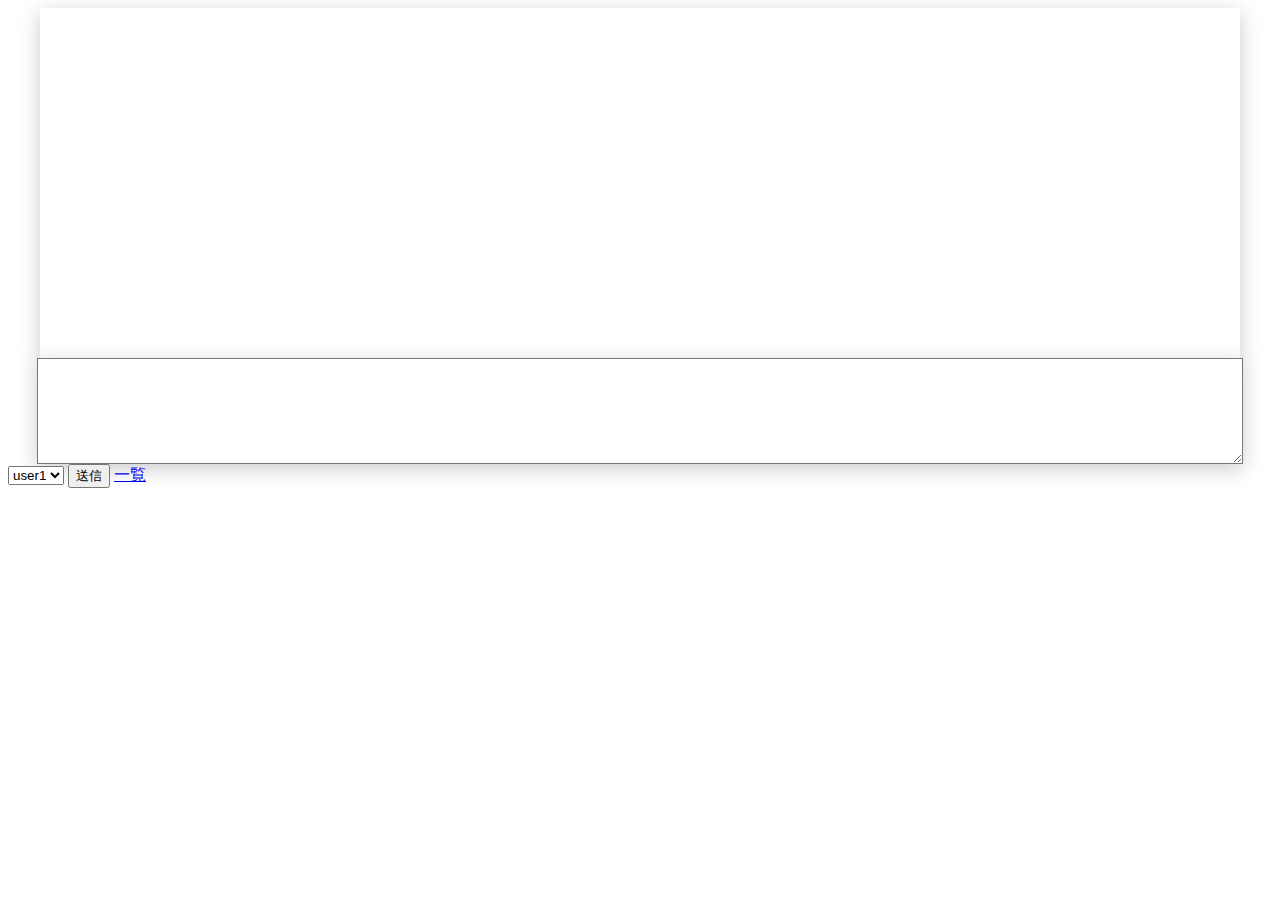
==== index.html @ 7272c986 "chatApp" ====
<!DOCTYPE html>
<html lang="ja">
<head>
    <meta charset="UTF-8">
    <title>chatMap</title>
</head>
<body>
	<div id="map"></div>
	<textarea name="" id="msg" class="input" cols="30" rows="4"></textarea>
    <select name="userId" id="userId" data-theme="e" data-native-menu="true" data-overlay-theme="e">
        <option value="user1">user1</option>
        <option value="user2">user2</option>
        <option value="user3">user3</option>
        <option value="user4">user4</option>
    </select>
    <button name="button" onClick="clickEvent()">送信</button>
    <a href="chatHistory.html">一覧</a>

<!-- 読み込みファイルstart -->
    <script type="text/javascript" src="lib/jquery-3.0.0.min.js"></script>
    <script type="text/javascript" src="https://cdn.mlkcca.com/v2.0.0/milkcocoa.js"></script>
    <script type="text/javascript" src="https://maps.google.com/maps/api/js?sensor=true"></script>
    <script type="text/javascript" src="lib/gmaps.js"></script>
    <script type="text/javascript" src="js/main.js"></script>
    <link rel="stylesheet" type="text/css" href="css/main.css" />
<!-- 読み込みファイルend -->
</body>
</html>
---- css/main.css ----
#map {
  display:block;
  width:95%;
  height:350px;
  margin:0 auto;
  -moz-box-shadow:0px 5px 20px #ccc;
  -webkit-box-shadow:0px 5px 20px #ccc;
  box-shadow:0px 5px 20px #ccc;
}
.input {
  display:block;
  width:95%;
  height:100px;
  margin:0 auto;
  -moz-box-shadow:0px 5px 20px #ccc;
  -webkit-box-shadow:0px 5px 20px #ccc;
  box-shadow:0px 5px 20px #ccc;
}
.overlay{
  display:block;
  text-align:center;
  color:#fff;
  font-size:16px;
  line-height:20px;
  opacity:0.7;
  background:#4477aa;
  border-radius:4px;
  box-shadow:2px 2px 10px #333;
  text-shadow:1px 1px 1px #666;
  padding:0 4px;
}
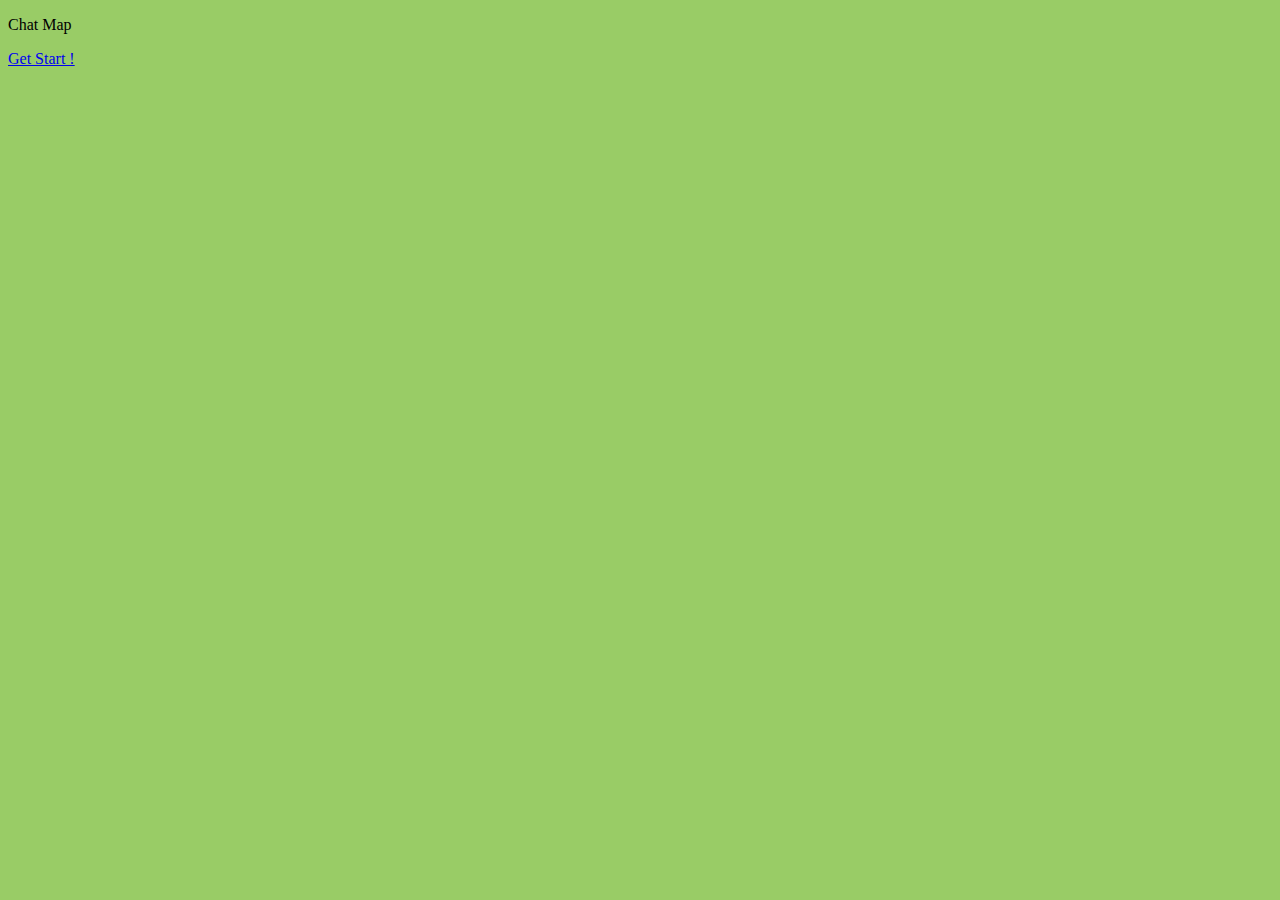
==== commit 58f5fdff: "ファイル構成変更、html,css追加" ====
--- a/index.html
+++ b/index.html
@@ -1,28 +1,24 @@
-<!DOCTYPE html>
-<html lang="ja">
-<head>
-    <meta charset="UTF-8">
-    <title>chatMap</title>
-</head>
-<body>
-	<div id="map"></div>
-	<textarea name="" id="msg" class="input" cols="30" rows="4"></textarea>
-    <select name="userId" id="userId" data-theme="e" data-native-menu="true" data-overlay-theme="e">
-        <option value="user1">user1</option>
-        <option value="user2">user2</option>
-        <option value="user3">user3</option>
-        <option value="user4">user4</option>
-    </select>
-    <button name="button" onClick="clickEvent()">送信</button>
-    <a href="chatHistory.html">一覧</a>
-
-<!-- 読み込みファイルstart -->
-    <script type="text/javascript" src="lib/jquery-3.0.0.min.js"></script>
-    <script type="text/javascript" src="https://cdn.mlkcca.com/v2.0.0/milkcocoa.js"></script>
-    <script type="text/javascript" src="https://maps.google.com/maps/api/js?sensor=true"></script>
-    <script type="text/javascript" src="lib/gmaps.js"></script>
-    <script type="text/javascript" src="js/main.js"></script>
-    <link rel="stylesheet" type="text/css" href="css/main.css" />
-<!-- 読み込みファイルend -->
-</body>
-</html>
+<!DOCTYPE html>+<html lang="ja">+<head>+    <meta charset="UTF-8">+    <title>chatMap</title>+    <meta name="viewport" content="width=device-width,user-scalable=no,maximum-scale=1" />+    <script type="text/javascript" src="lib/jquery-3.0.0.min.js"></script>+    <script type="text/javascript" src="https://cdn.mlkcca.com/v2.0.0/milkcocoa.js"></script>+    <link rel="stylesheet" type="text/css" href="http://yui.yahooapis.com/3.18.1/build/cssreset/cssreset-min.css">+    <link rel="stylesheet" type="text/css" href="css/main.css" />+</head>+<body>+<div id="container">+	<div class="up">+    	<p>Chat Map</p>+    </div>+    <div class="down">+    	<p>+    		<a href="start.html" class="btn">Get Start !</a>+		</p>+    </div>+</div>+</body>+</html>--- a/css/main.css
+++ b/css/main.css
@@ -1,31 +1,3 @@
-#map {
-  display:block;
-  width:95%;
-  height:350px;
-  margin:0 auto;
-  -moz-box-shadow:0px 5px 20px #ccc;
-  -webkit-box-shadow:0px 5px 20px #ccc;
-  box-shadow:0px 5px 20px #ccc;
-}
-.input {
-  display:block;
-  width:95%;
-  height:100px;
-  margin:0 auto;
-  -moz-box-shadow:0px 5px 20px #ccc;
-  -webkit-box-shadow:0px 5px 20px #ccc;
-  box-shadow:0px 5px 20px #ccc;
-}
-.overlay{
-  display:block;
-  text-align:center;
-  color:#fff;
-  font-size:16px;
-  line-height:20px;
-  opacity:0.7;
-  background:#4477aa;
-  border-radius:4px;
-  box-shadow:2px 2px 10px #333;
-  text-shadow:1px 1px 1px #666;
-  padding:0 4px;
-}
+@import url(pc.css) screen and (min-width: 769px);+@import url(tablet.css) screen and (max-width: 768px);+@import url(smart.css) screen and (max-width: 640px);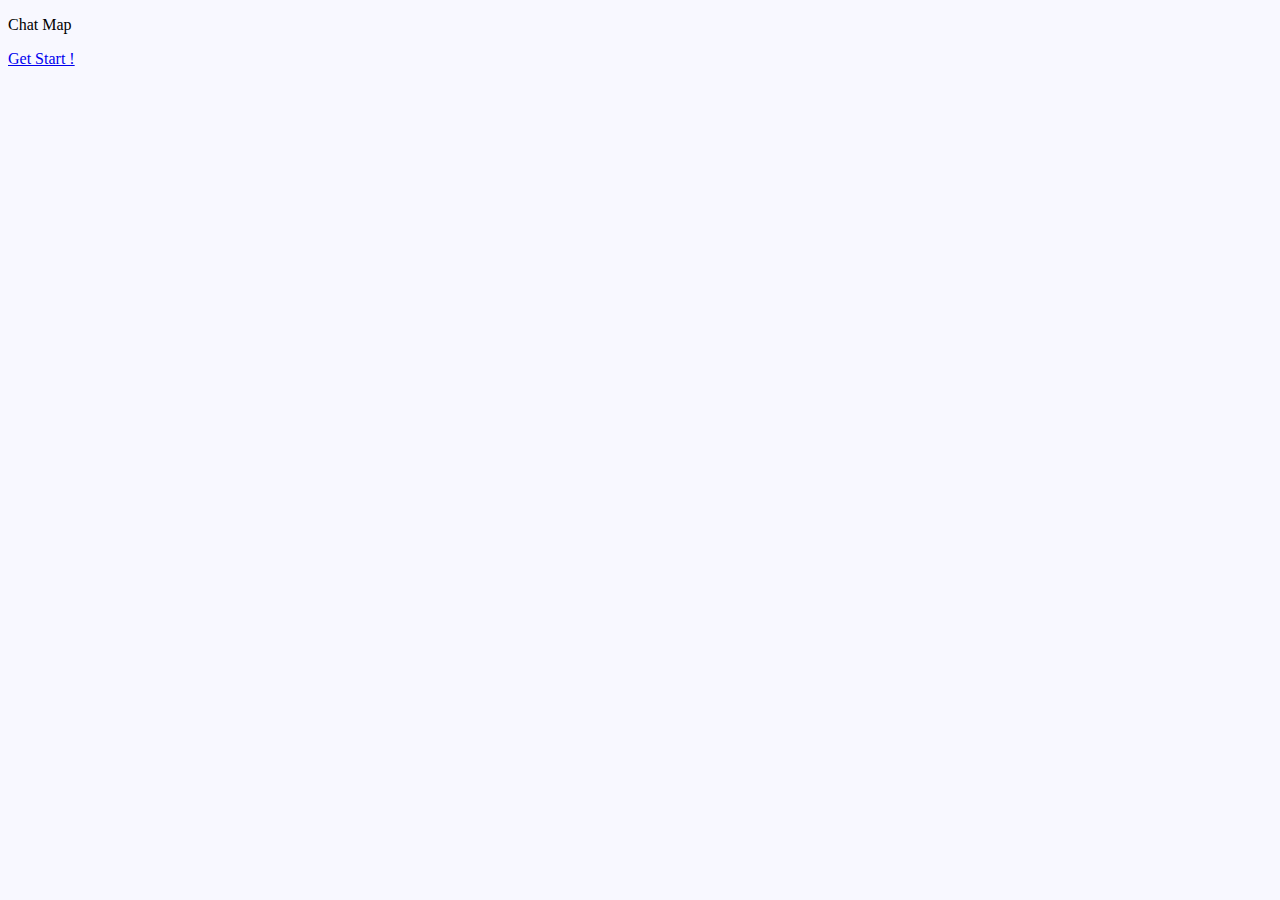
==== commit fdb3df83: "main.cssをcommon.cssに変更" ====
--- a/index.html
+++ b/index.html
@@ -7,10 +7,10 @@
     <script type="text/javascript" src="lib/jquery-3.0.0.min.js"></script>     <script type="text/javascript" src="https://cdn.mlkcca.com/v2.0.0/milkcocoa.js"></script>     <link rel="stylesheet" type="text/css" href="http://yui.yahooapis.com/3.18.1/build/cssreset/cssreset-min.css">-    <link rel="stylesheet" type="text/css" href="css/main.css" />+    <link rel="stylesheet" type="text/css" href="css/common.css" /> </head> <body>-<div id="container">+<div class="container"> 	<div class="up">     	<p>Chat Map</p>     </div>--- a/css/common.css
+++ b/css/common.css
@@ -0,0 +1,12 @@
+@import url(pc.css) screen and (min-width: 769px);+@import url(tablet.css) screen and (max-width: 768px);+@import url(smart.css) screen and (max-width: 640px);++body{+	background-color: #F8F8FF;+}+.mapArea{+	box-shadow: 0 0 20px #999;+	padding: 10px;+	border-radius: 2px;+}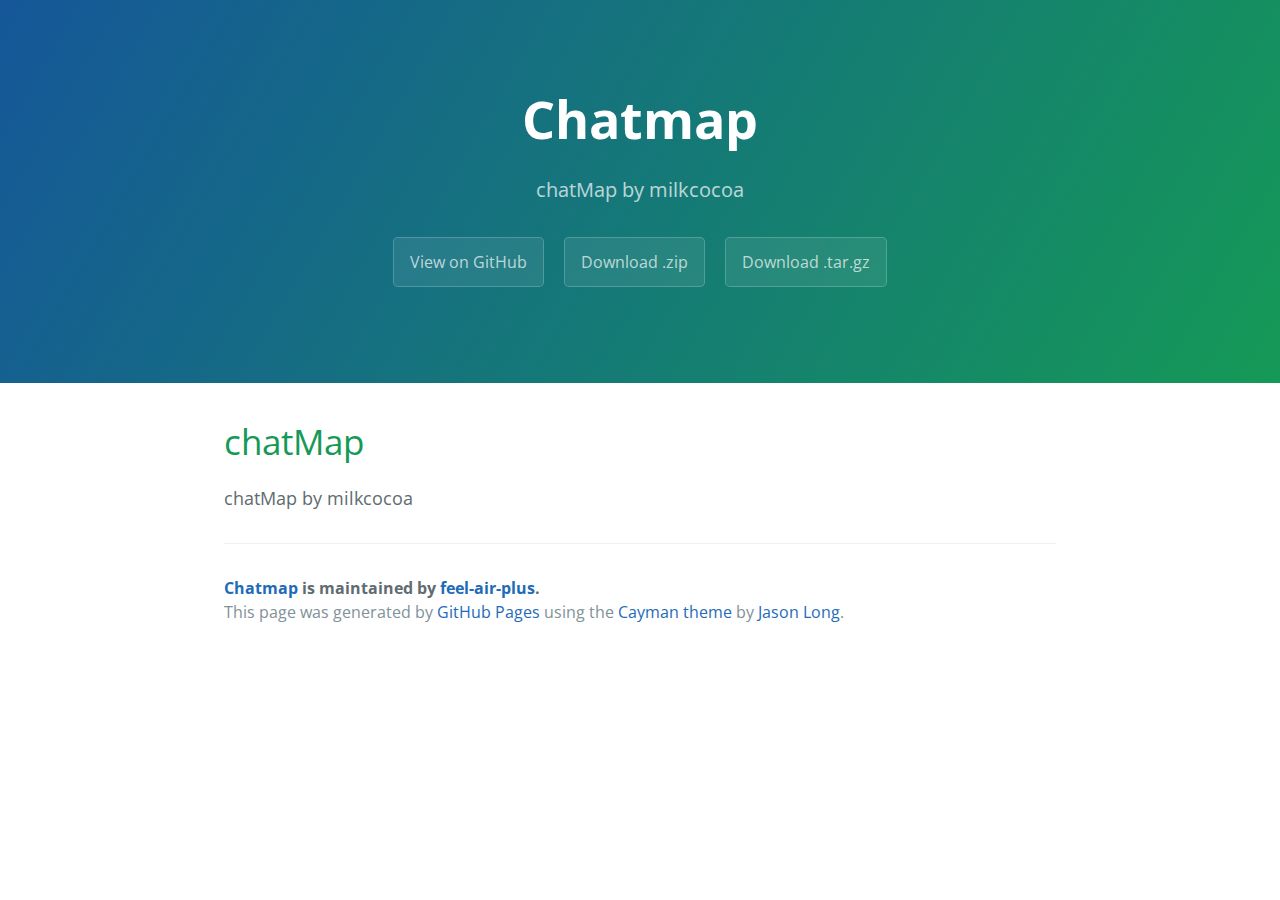
==== commit a515a523: "Create gh-pages branch via GitHub" ====
--- a/index.html
+++ b/index.html
@@ -1,24 +1,37 @@
-<!DOCTYPE html>-<html lang="ja">-<head>-    <meta charset="UTF-8">-    <title>chatMap</title>-    <meta name="viewport" content="width=device-width,user-scalable=no,maximum-scale=1" />-    <script type="text/javascript" src="lib/jquery-3.0.0.min.js"></script>-    <script type="text/javascript" src="https://cdn.mlkcca.com/v2.0.0/milkcocoa.js"></script>-    <link rel="stylesheet" type="text/css" href="http://yui.yahooapis.com/3.18.1/build/cssreset/cssreset-min.css">-    <link rel="stylesheet" type="text/css" href="css/common.css" />-</head>-<body>-<div class="container">-	<div class="up">-    	<p>Chat Map</p>-    </div>-    <div class="down">-    	<p>-    		<a href="start.html" class="btn">Get Start !</a>-		</p>-    </div>-</div>-</body>-</html>+<!DOCTYPE html>
+<html lang="en-us">
+  <head>
+    <meta charset="UTF-8">
+    <title>Chatmap by feel-air-plus</title>
+    <meta name="viewport" content="width=device-width, initial-scale=1">
+    <link rel="stylesheet" type="text/css" href="stylesheets/normalize.css" media="screen">
+    <link href='https://fonts.googleapis.com/css?family=Open+Sans:400,700' rel='stylesheet' type='text/css'>
+    <link rel="stylesheet" type="text/css" href="stylesheets/stylesheet.css" media="screen">
+    <link rel="stylesheet" type="text/css" href="stylesheets/github-light.css" media="screen">
+  </head>
+  <body>
+    <section class="page-header">
+      <h1 class="project-name">Chatmap</h1>
+      <h2 class="project-tagline">chatMap by milkcocoa</h2>
+      <a href="https://github.com/feel-air-plus/chatMap" class="btn">View on GitHub</a>
+      <a href="https://github.com/feel-air-plus/chatMap/zipball/master" class="btn">Download .zip</a>
+      <a href="https://github.com/feel-air-plus/chatMap/tarball/master" class="btn">Download .tar.gz</a>
+    </section>
+
+    <section class="main-content">
+      <h1>
+<a id="chatmap" class="anchor" href="#chatmap" aria-hidden="true"><span aria-hidden="true" class="octicon octicon-link"></span></a>chatMap</h1>
+
+<p>chatMap by milkcocoa</p>
+
+      <footer class="site-footer">
+        <span class="site-footer-owner"><a href="https://github.com/feel-air-plus/chatMap">Chatmap</a> is maintained by <a href="https://github.com/feel-air-plus">feel-air-plus</a>.</span>
+
+        <span class="site-footer-credits">This page was generated by <a href="https://pages.github.com">GitHub Pages</a> using the <a href="https://github.com/jasonlong/cayman-theme">Cayman theme</a> by <a href="https://twitter.com/jasonlong">Jason Long</a>.</span>
+      </footer>
+
+    </section>
+
+  
+  </body>
+</html>
--- a/stylesheets/stylesheet.css
+++ b/stylesheets/stylesheet.css
@@ -0,0 +1,245 @@
+* {
+  box-sizing: border-box; }
+
+body {
+  padding: 0;
+  margin: 0;
+  font-family: "Open Sans", "Helvetica Neue", Helvetica, Arial, sans-serif;
+  font-size: 16px;
+  line-height: 1.5;
+  color: #606c71; }
+
+a {
+  color: #1e6bb8;
+  text-decoration: none; }
+  a:hover {
+    text-decoration: underline; }
+
+.btn {
+  display: inline-block;
+  margin-bottom: 1rem;
+  color: rgba(255, 255, 255, 0.7);
+  background-color: rgba(255, 255, 255, 0.08);
+  border-color: rgba(255, 255, 255, 0.2);
+  border-style: solid;
+  border-width: 1px;
+  border-radius: 0.3rem;
+  transition: color 0.2s, background-color 0.2s, border-color 0.2s; }
+  .btn + .btn {
+    margin-left: 1rem; }
+
+.btn:hover {
+  color: rgba(255, 255, 255, 0.8);
+  text-decoration: none;
+  background-color: rgba(255, 255, 255, 0.2);
+  border-color: rgba(255, 255, 255, 0.3); }
+
+@media screen and (min-width: 64em) {
+  .btn {
+    padding: 0.75rem 1rem; } }
+
+@media screen and (min-width: 42em) and (max-width: 64em) {
+  .btn {
+    padding: 0.6rem 0.9rem;
+    font-size: 0.9rem; } }
+
+@media screen and (max-width: 42em) {
+  .btn {
+    display: block;
+    width: 100%;
+    padding: 0.75rem;
+    font-size: 0.9rem; }
+    .btn + .btn {
+      margin-top: 1rem;
+      margin-left: 0; } }
+
+.page-header {
+  color: #fff;
+  text-align: center;
+  background-color: #159957;
+  background-image: linear-gradient(120deg, #155799, #159957); }
+
+@media screen and (min-width: 64em) {
+  .page-header {
+    padding: 5rem 6rem; } }
+
+@media screen and (min-width: 42em) and (max-width: 64em) {
+  .page-header {
+    padding: 3rem 4rem; } }
+
+@media screen and (max-width: 42em) {
+  .page-header {
+    padding: 2rem 1rem; } }
+
+.project-name {
+  margin-top: 0;
+  margin-bottom: 0.1rem; }
+
+@media screen and (min-width: 64em) {
+  .project-name {
+    font-size: 3.25rem; } }
+
+@media screen and (min-width: 42em) and (max-width: 64em) {
+  .project-name {
+    font-size: 2.25rem; } }
+
+@media screen and (max-width: 42em) {
+  .project-name {
+    font-size: 1.75rem; } }
+
+.project-tagline {
+  margin-bottom: 2rem;
+  font-weight: normal;
+  opacity: 0.7; }
+
+@media screen and (min-width: 64em) {
+  .project-tagline {
+    font-size: 1.25rem; } }
+
+@media screen and (min-width: 42em) and (max-width: 64em) {
+  .project-tagline {
+    font-size: 1.15rem; } }
+
+@media screen and (max-width: 42em) {
+  .project-tagline {
+    font-size: 1rem; } }
+
+.main-content :first-child {
+  margin-top: 0; }
+.main-content img {
+  max-width: 100%; }
+.main-content h1, .main-content h2, .main-content h3, .main-content h4, .main-content h5, .main-content h6 {
+  margin-top: 2rem;
+  margin-bottom: 1rem;
+  font-weight: normal;
+  color: #159957; }
+.main-content p {
+  margin-bottom: 1em; }
+.main-content code {
+  padding: 2px 4px;
+  font-family: Consolas, "Liberation Mono", Menlo, Courier, monospace;
+  font-size: 0.9rem;
+  color: #383e41;
+  background-color: #f3f6fa;
+  border-radius: 0.3rem; }
+.main-content pre {
+  padding: 0.8rem;
+  margin-top: 0;
+  margin-bottom: 1rem;
+  font: 1rem Consolas, "Liberation Mono", Menlo, Courier, monospace;
+  color: #567482;
+  word-wrap: normal;
+  background-color: #f3f6fa;
+  border: solid 1px #dce6f0;
+  border-radius: 0.3rem; }
+  .main-content pre > code {
+    padding: 0;
+    margin: 0;
+    font-size: 0.9rem;
+    color: #567482;
+    word-break: normal;
+    white-space: pre;
+    background: transparent;
+    border: 0; }
+.main-content .highlight {
+  margin-bottom: 1rem; }
+  .main-content .highlight pre {
+    margin-bottom: 0;
+    word-break: normal; }
+.main-content .highlight pre, .main-content pre {
+  padding: 0.8rem;
+  overflow: auto;
+  font-size: 0.9rem;
+  line-height: 1.45;
+  border-radius: 0.3rem; }
+.main-content pre code, .main-content pre tt {
+  display: inline;
+  max-width: initial;
+  padding: 0;
+  margin: 0;
+  overflow: initial;
+  line-height: inherit;
+  word-wrap: normal;
+  background-color: transparent;
+  border: 0; }
+  .main-content pre code:before, .main-content pre code:after, .main-content pre tt:before, .main-content pre tt:after {
+    content: normal; }
+.main-content ul, .main-content ol {
+  margin-top: 0; }
+.main-content blockquote {
+  padding: 0 1rem;
+  margin-left: 0;
+  color: #819198;
+  border-left: 0.3rem solid #dce6f0; }
+  .main-content blockquote > :first-child {
+    margin-top: 0; }
+  .main-content blockquote > :last-child {
+    margin-bottom: 0; }
+.main-content table {
+  display: block;
+  width: 100%;
+  overflow: auto;
+  word-break: normal;
+  word-break: keep-all; }
+  .main-content table th {
+    font-weight: bold; }
+  .main-content table th, .main-content table td {
+    padding: 0.5rem 1rem;
+    border: 1px solid #e9ebec; }
+.main-content dl {
+  padding: 0; }
+  .main-content dl dt {
+    padding: 0;
+    margin-top: 1rem;
+    font-size: 1rem;
+    font-weight: bold; }
+  .main-content dl dd {
+    padding: 0;
+    margin-bottom: 1rem; }
+.main-content hr {
+  height: 2px;
+  padding: 0;
+  margin: 1rem 0;
+  background-color: #eff0f1;
+  border: 0; }
+
+@media screen and (min-width: 64em) {
+  .main-content {
+    max-width: 64rem;
+    padding: 2rem 6rem;
+    margin: 0 auto;
+    font-size: 1.1rem; } }
+
+@media screen and (min-width: 42em) and (max-width: 64em) {
+  .main-content {
+    padding: 2rem 4rem;
+    font-size: 1.1rem; } }
+
+@media screen and (max-width: 42em) {
+  .main-content {
+    padding: 2rem 1rem;
+    font-size: 1rem; } }
+
+.site-footer {
+  padding-top: 2rem;
+  margin-top: 2rem;
+  border-top: solid 1px #eff0f1; }
+
+.site-footer-owner {
+  display: block;
+  font-weight: bold; }
+
+.site-footer-credits {
+  color: #819198; }
+
+@media screen and (min-width: 64em) {
+  .site-footer {
+    font-size: 1rem; } }
+
+@media screen and (min-width: 42em) and (max-width: 64em) {
+  .site-footer {
+    font-size: 1rem; } }
+
+@media screen and (max-width: 42em) {
+  .site-footer {
+    font-size: 0.9rem; } }
--- a/stylesheets/github-light.css
+++ b/stylesheets/github-light.css
@@ -0,0 +1,124 @@
+/*
+The MIT License (MIT)
+
+Copyright (c) 2016 GitHub, Inc.
+
+Permission is hereby granted, free of charge, to any person obtaining a copy
+of this software and associated documentation files (the "Software"), to deal
+in the Software without restriction, including without limitation the rights
+to use, copy, modify, merge, publish, distribute, sublicense, and/or sell
+copies of the Software, and to permit persons to whom the Software is
+furnished to do so, subject to the following conditions:
+
+The above copyright notice and this permission notice shall be included in all
+copies or substantial portions of the Software.
+
+THE SOFTWARE IS PROVIDED "AS IS", WITHOUT WARRANTY OF ANY KIND, EXPRESS OR
+IMPLIED, INCLUDING BUT NOT LIMITED TO THE WARRANTIES OF MERCHANTABILITY,
+FITNESS FOR A PARTICULAR PURPOSE AND NONINFRINGEMENT. IN NO EVENT SHALL THE
+AUTHORS OR COPYRIGHT HOLDERS BE LIABLE FOR ANY CLAIM, DAMAGES OR OTHER
+LIABILITY, WHETHER IN AN ACTION OF CONTRACT, TORT OR OTHERWISE, ARISING FROM,
+OUT OF OR IN CONNECTION WITH THE SOFTWARE OR THE USE OR OTHER DEALINGS IN THE
+SOFTWARE.
+
+*/
+
+.pl-c /* comment */ {
+  color: #969896;
+}
+
+.pl-c1 /* constant, variable.other.constant, support, meta.property-name, support.constant, support.variable, meta.module-reference, markup.raw, meta.diff.header */,
+.pl-s .pl-v /* string variable */ {
+  color: #0086b3;
+}
+
+.pl-e /* entity */,
+.pl-en /* entity.name */ {
+  color: #795da3;
+}
+
+.pl-smi /* variable.parameter.function, storage.modifier.package, storage.modifier.import, storage.type.java, variable.other */,
+.pl-s .pl-s1 /* string source */ {
+  color: #333;
+}
+
+.pl-ent /* entity.name.tag */ {
+  color: #63a35c;
+}
+
+.pl-k /* keyword, storage, storage.type */ {
+  color: #a71d5d;
+}
+
+.pl-s /* string */,
+.pl-pds /* punctuation.definition.string, string.regexp.character-class */,
+.pl-s .pl-pse .pl-s1 /* string punctuation.section.embedded source */,
+.pl-sr /* string.regexp */,
+.pl-sr .pl-cce /* string.regexp constant.character.escape */,
+.pl-sr .pl-sre /* string.regexp source.ruby.embedded */,
+.pl-sr .pl-sra /* string.regexp string.regexp.arbitrary-repitition */ {
+  color: #183691;
+}
+
+.pl-v /* variable */ {
+  color: #ed6a43;
+}
+
+.pl-id /* invalid.deprecated */ {
+  color: #b52a1d;
+}
+
+.pl-ii /* invalid.illegal */ {
+  color: #f8f8f8;
+  background-color: #b52a1d;
+}
+
+.pl-sr .pl-cce /* string.regexp constant.character.escape */ {
+  font-weight: bold;
+  color: #63a35c;
+}
+
+.pl-ml /* markup.list */ {
+  color: #693a17;
+}
+
+.pl-mh /* markup.heading */,
+.pl-mh .pl-en /* markup.heading entity.name */,
+.pl-ms /* meta.separator */ {
+  font-weight: bold;
+  color: #1d3e81;
+}
+
+.pl-mq /* markup.quote */ {
+  color: #008080;
+}
+
+.pl-mi /* markup.italic */ {
+  font-style: italic;
+  color: #333;
+}
+
+.pl-mb /* markup.bold */ {
+  font-weight: bold;
+  color: #333;
+}
+
+.pl-md /* markup.deleted, meta.diff.header.from-file */ {
+  color: #bd2c00;
+  background-color: #ffecec;
+}
+
+.pl-mi1 /* markup.inserted, meta.diff.header.to-file */ {
+  color: #55a532;
+  background-color: #eaffea;
+}
+
+.pl-mdr /* meta.diff.range */ {
+  font-weight: bold;
+  color: #795da3;
+}
+
+.pl-mo /* meta.output */ {
+  color: #1d3e81;
+}
+
